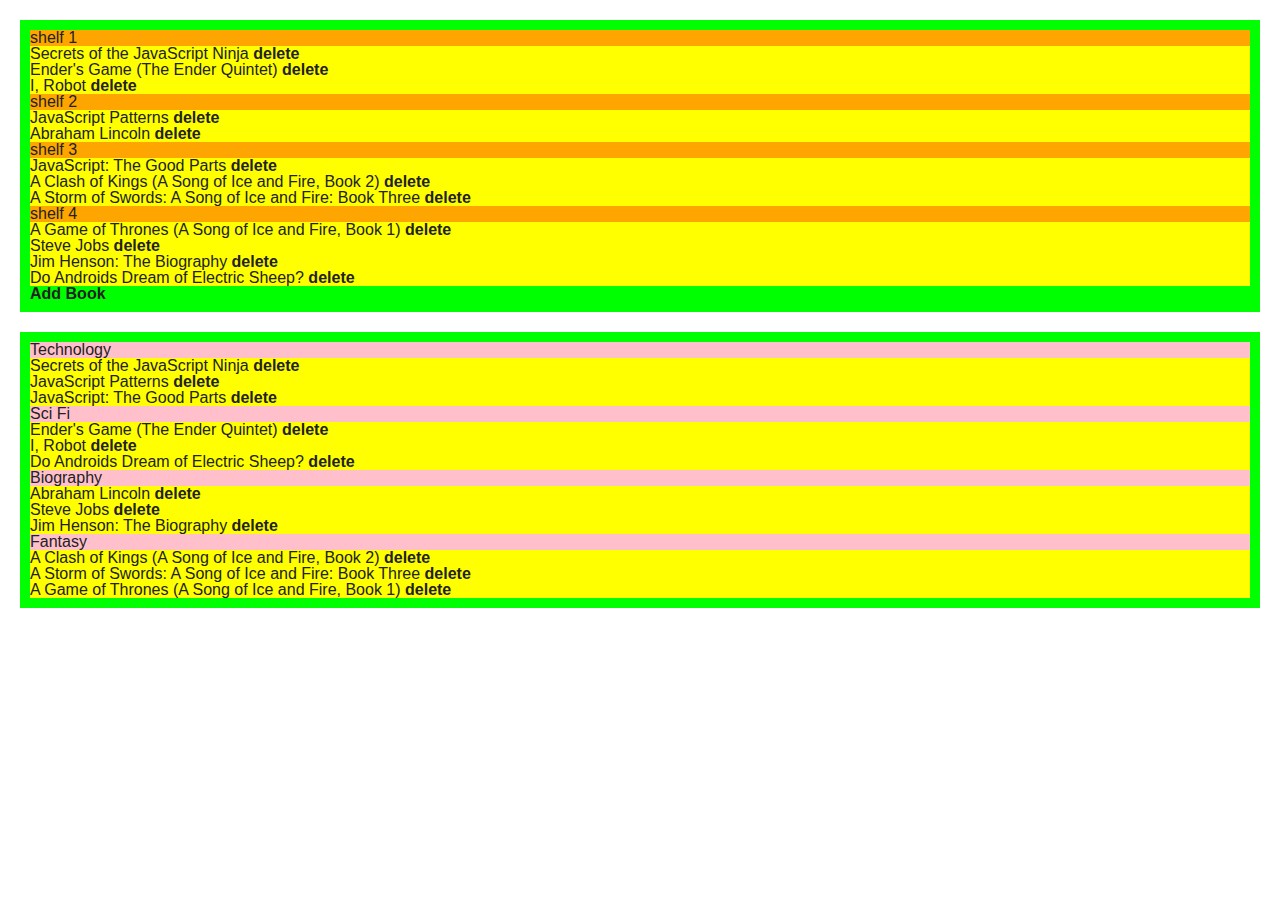
==== index.html @ 6986dc08 "initial commit" ====
<!DOCTYPE html>
<!--[if lt IE 7]>      <html class="no-js lt-ie9 lt-ie8 lt-ie7"> <![endif]-->
<!--[if IE 7]>         <html class="no-js lt-ie9 lt-ie8"> <![endif]-->
<!--[if IE 8]>         <html class="no-js lt-ie9"> <![endif]-->
<!--[if gt IE 8]><!--> <html class="no-js"> <!--<![endif]-->
    <head>
        <meta charset="utf-8">
        <meta http-equiv="X-UA-Compatible" content="IE=edge">
        <title></title>
        <meta name="description" content="Bookshelves, manage your books">
        <meta name="viewport" content="width=device-width, initial-scale=1">
      <!--   <link rel="stylesheet" href="css/normalize.css">
        <link rel="stylesheet" href="css/main.css"> -->
        <link rel="stylesheet" href="module/libraries/foundation/5.0.2/css/foundation.min.css">
    </head>
    <body>
        <!--[if lt IE 7]>
            <p class="browsehappy">You are using an <strong>outdated</strong> browser. Please <a href="http://browsehappy.com/">upgrade your browser</a> to improve your experience.</p>
        <![endif]-->
        <div class="shelf-container"></div>
        <div class="gener-container"></div>
		<script src="module/amd-config/amd-config.js"></script>
		<script src="module/libraries/require/require.js"></script>

    </body>
</html>
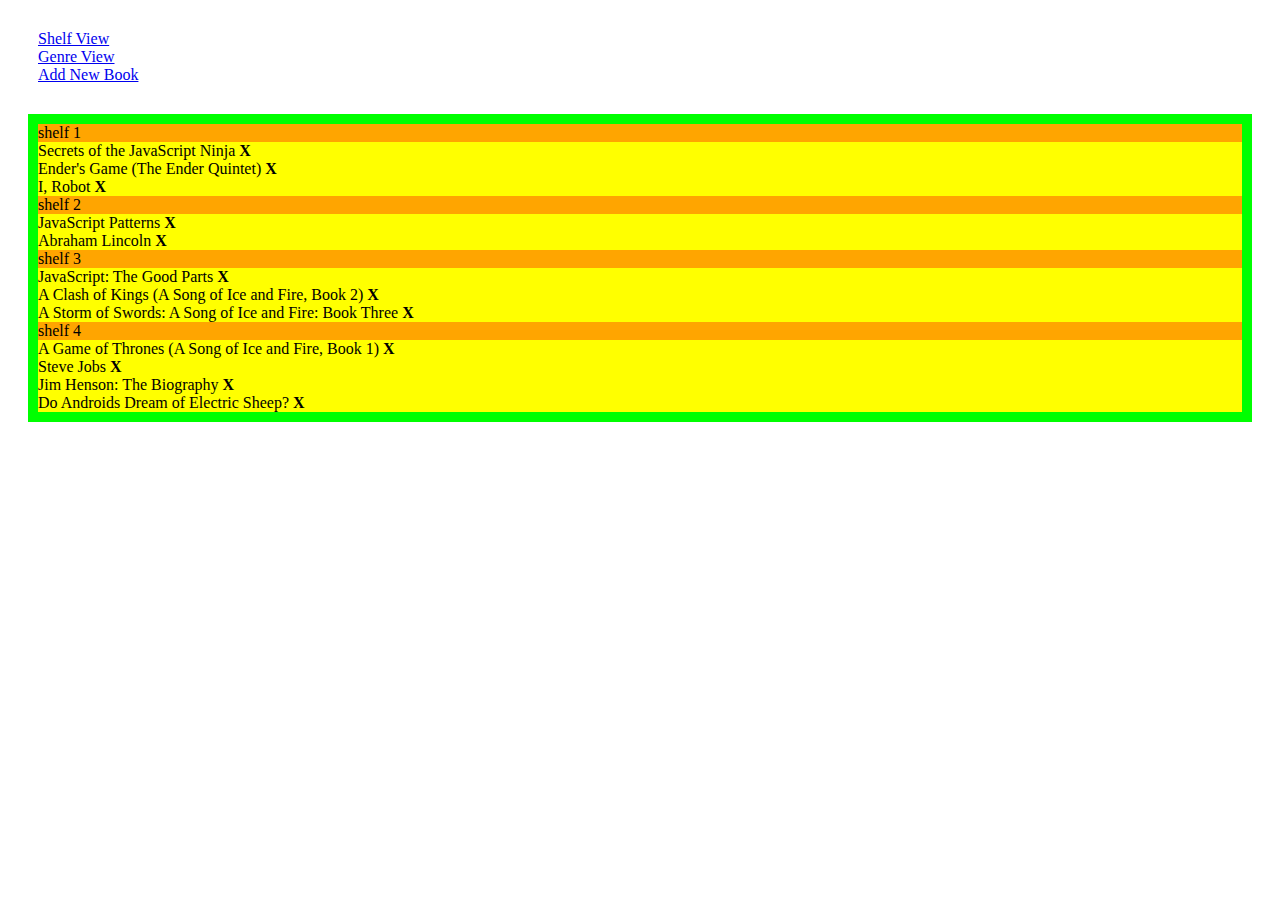
==== commit 8aea70aa: "for add form" ====
--- a/index.html
+++ b/index.html
@@ -10,17 +10,36 @@
         <meta name="description" content="Bookshelves, manage your books">
         <meta name="viewport" content="width=device-width, initial-scale=1">
       <!--   <link rel="stylesheet" href="css/normalize.css">
-        <link rel="stylesheet" href="css/main.css"> -->
-        <link rel="stylesheet" href="module/libraries/foundation/5.0.2/css/foundation.min.css">
+        <link rel="stylesheet" href="css/main.css"> 
+        <link rel="stylesheet" href="module/libraries/foundation/5.0.2/css/foundation.min.css">-->
+        <style>
+        .pad10{
+        	padding-right : 10px;
+        }	
+        .hide{
+        	display : none;	
+        }
+        .mar10{
+        	margin : 20px;
+        }
+        .pad10{
+        	padding :10px;
+        }
+        </style>
     </head>
     <body>
         <!--[if lt IE 7]>
             <p class="browsehappy">You are using an <strong>outdated</strong> browser. Please <a href="http://browsehappy.com/">upgrade your browser</a> to improve your experience.</p>
         <![endif]-->
-        <div class="shelf-container"></div>
-        <div class="gener-container"></div>
-		<script src="module/amd-config/amd-config.js"></script>
-		<script src="module/libraries/require/require.js"></script>
-
+	        <div class="mar10 pad10">
+	        	<a href="javascript:void(0);" class="butHideShow" data-info="shelf-container">Shelf View</a><br>
+	        	<a href="javascript:void(0);" class="butHideShow" data-info="gener-container">Genre View</a><br>
+	        	<a href="javascript:void(0);" class="butHideShow" data-info="addbook-container">Add New Book</a>
+	        </div>
+	        <div class="shelf-container"></div>
+	        <div class="gener-container hide"></div>
+	        <div class="addbook-container hide mar10 pad10"></div>
+			<script src="module/amd-config/amd-config.js"></script>
+			<script src="module/libraries/require/require.js"></script>
     </body>
 </html>
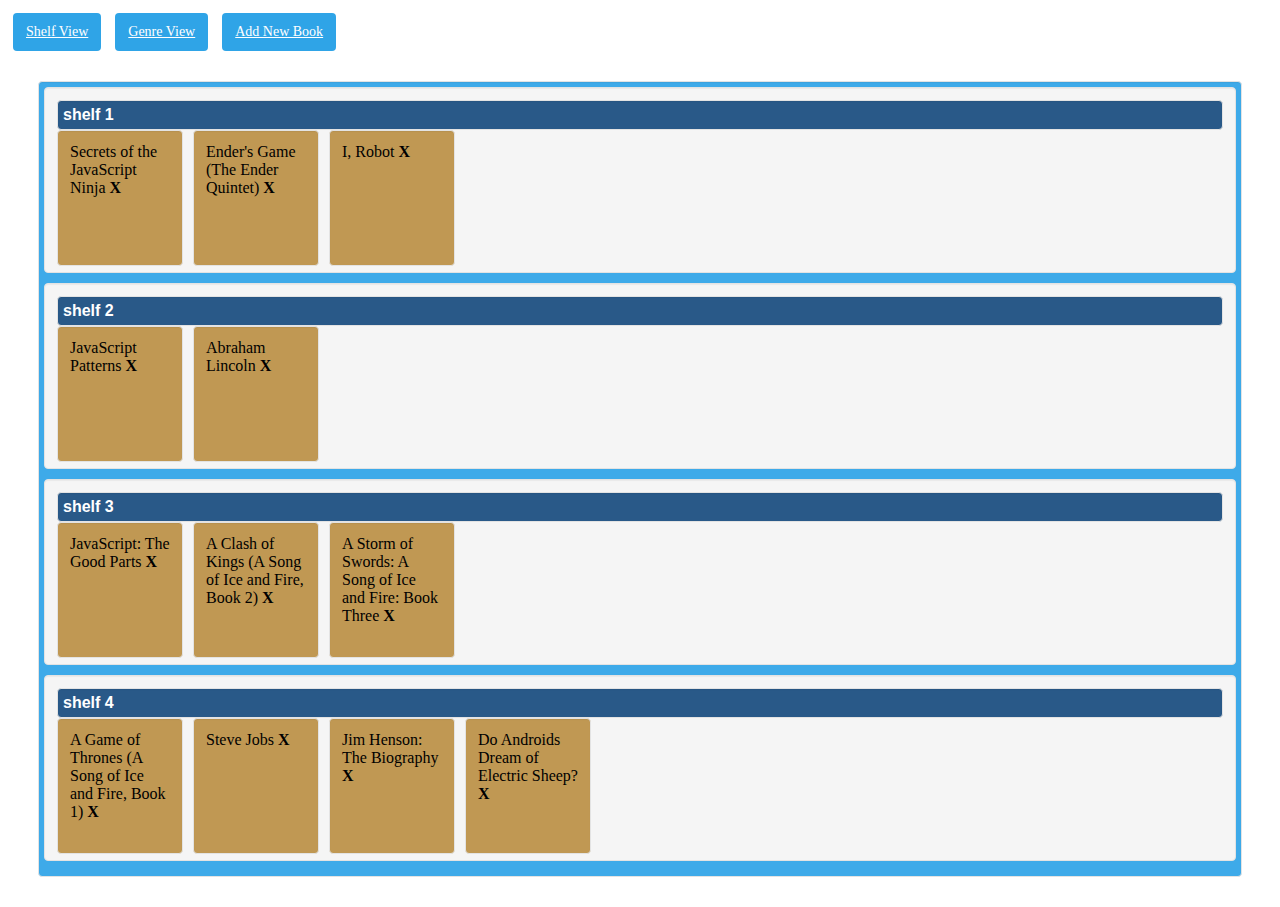
==== commit 2be6dee5: "adding css" ====
--- a/index.html
+++ b/index.html
@@ -9,36 +9,20 @@
         <title></title>
         <meta name="description" content="Bookshelves, manage your books">
         <meta name="viewport" content="width=device-width, initial-scale=1">
-      <!--   <link rel="stylesheet" href="css/normalize.css">
-        <link rel="stylesheet" href="css/main.css"> 
-        <link rel="stylesheet" href="module/libraries/foundation/5.0.2/css/foundation.min.css">-->
-        <style>
-        .pad10{
-        	padding-right : 10px;
-        }	
-        .hide{
-        	display : none;	
-        }
-        .mar10{
-        	margin : 20px;
-        }
-        .pad10{
-        	padding :10px;
-        }
-        </style>
+        <link rel="stylesheet" href="module/app/css/style.css"> 
     </head>
     <body>
         <!--[if lt IE 7]>
             <p class="browsehappy">You are using an <strong>outdated</strong> browser. Please <a href="http://browsehappy.com/">upgrade your browser</a> to improve your experience.</p>
         <![endif]-->
-	        <div class="mar10 pad10">
-	        	<a href="javascript:void(0);" class="butHideShow" data-info="shelf-container">Shelf View</a><br>
-	        	<a href="javascript:void(0);" class="butHideShow" data-info="gener-container">Genre View</a><br>
-	        	<a href="javascript:void(0);" class="butHideShow" data-info="addbook-container">Add New Book</a>
+	        <div class="">
+	        	<a href="javascript:void(0);" class="butHideShow btn btn-primary" data-info="shelf-container">Shelf View</a>
+	        	<a href="javascript:void(0);" class="butHideShow btn btn-primary" data-info="gener-container">Genre View</a>
+	        	<a href="javascript:void(0);" class="butHideShow btn btn-primary" data-info="addbook-container">Add New Book</a>
 	        </div>
-	        <div class="shelf-container"></div>
-	        <div class="gener-container hide"></div>
-	        <div class="addbook-container hide mar10 pad10"></div>
+	        <div class="maindiv shelf-container mar10 pad10"></div>
+	        <div class="maindiv gener-container hide mar10 pad10"></div>
+	        <div class="maindiv addbook-container hide mar10 pad10"></div>
 			<script src="module/amd-config/amd-config.js"></script>
 			<script src="module/libraries/require/require.js"></script>
     </body>
--- a/module/app/css/style.css
+++ b/module/app/css/style.css
@@ -0,0 +1,115 @@
+.pad10 {
+	padding-right: 10px;
+}
+
+.hide {
+	display: none;
+}
+
+.mar10 {
+	margin: 20px;
+}
+
+.pad10 {
+	padding: 10px;
+}
+
+.swell3 {
+	background-color: #3EAAE9;
+	border: 1px solid #E3E3E3;
+	border-radius: 4px;
+	box-shadow: 0 1px 1px rgba(0, 0, 0, 0.05) inset;
+	padding: 5px;
+}
+
+.swell {
+	background-color: #F5F5F5;
+	border: 1px solid #E3E3E3;
+	border-radius: 4px;
+	box-shadow: 0 1px 1px rgba(0, 0, 0, 0.05) inset;
+	margin-bottom: 10px;
+	min-height: 160px;
+	padding: 12px;
+}
+
+.swell2 {
+	background-color: #C09853;
+	border: 1px solid #E3E3E3;
+	border-radius: 4px;
+	box-shadow: 0 1px 1px rgba(0, 0, 0, 0.05) inset;
+	margin-bottom: 10px;
+	min-height: 10px;
+	padding: 12px;
+	float: left;
+	width: 100px;
+	height: 110px;
+	margin-right: 10px;
+}
+
+.stext {
+	color: #FFF;
+	font-family: "Helvetica Neue", Helvetica, Arial, sans-serif;
+	font-weight: 800;
+	line-height: 1.1;
+	background-color: #295988;
+	border: 1px solid #E3E3E3;
+	border-radius: 4px;
+	box-shadow: 0 1px 1px rgba(0, 0, 0, 0.05) inset;
+	padding: 5px;
+}
+
+.gwell3 {
+	background-color: #DD5600;
+	border: 1px solid #E3E3E3;
+	border-radius: 4px;
+	box-shadow: 0 1px 1px rgba(0, 0, 0, 0.05) inset;
+	padding: 5px;
+}
+
+.gwell {
+	background-color: #F5F5F5;
+	border: 1px solid #E3E3E3;
+	border-radius: 4px;
+	box-shadow: 0 1px 1px rgba(0, 0, 0, 0.05) inset;
+	margin-bottom: 10px;
+	min-height: 150px;
+	padding: 12px;
+}
+
+.gwell2 {
+	background-color: #EBCCCC;
+	border: 1px solid #E3E3E3;
+	border-radius: 4px;
+	box-shadow: 0 1px 1px rgba(0, 0, 0, 0.05) inset;
+	margin-bottom: 10px;
+	min-height: 10px;
+	padding: 12px;
+	float: left;
+	width: 100px;
+	height: 110px;
+	margin-right: 10px;
+}
+
+.btn-primary {
+	background-color: #2FA4E7;
+	border-color: #2FA4E7;
+	color: #FFFFFF;
+	margin: 5px;
+}
+
+.btn {
+	-moz-user-select: none;
+	background-image: none;
+	border: 1px solid rgba(0, 0, 0, 0);
+	border-radius: 4px;
+	cursor: pointer;
+	display: inline-block;
+	font-size: 14px;
+	font-weight: normal;
+	line-height: 1.42857;
+	margin-bottom: 0;
+	padding: 8px 12px;
+	text-align: center;
+	vertical-align: middle;
+	white-space: nowrap;
+}